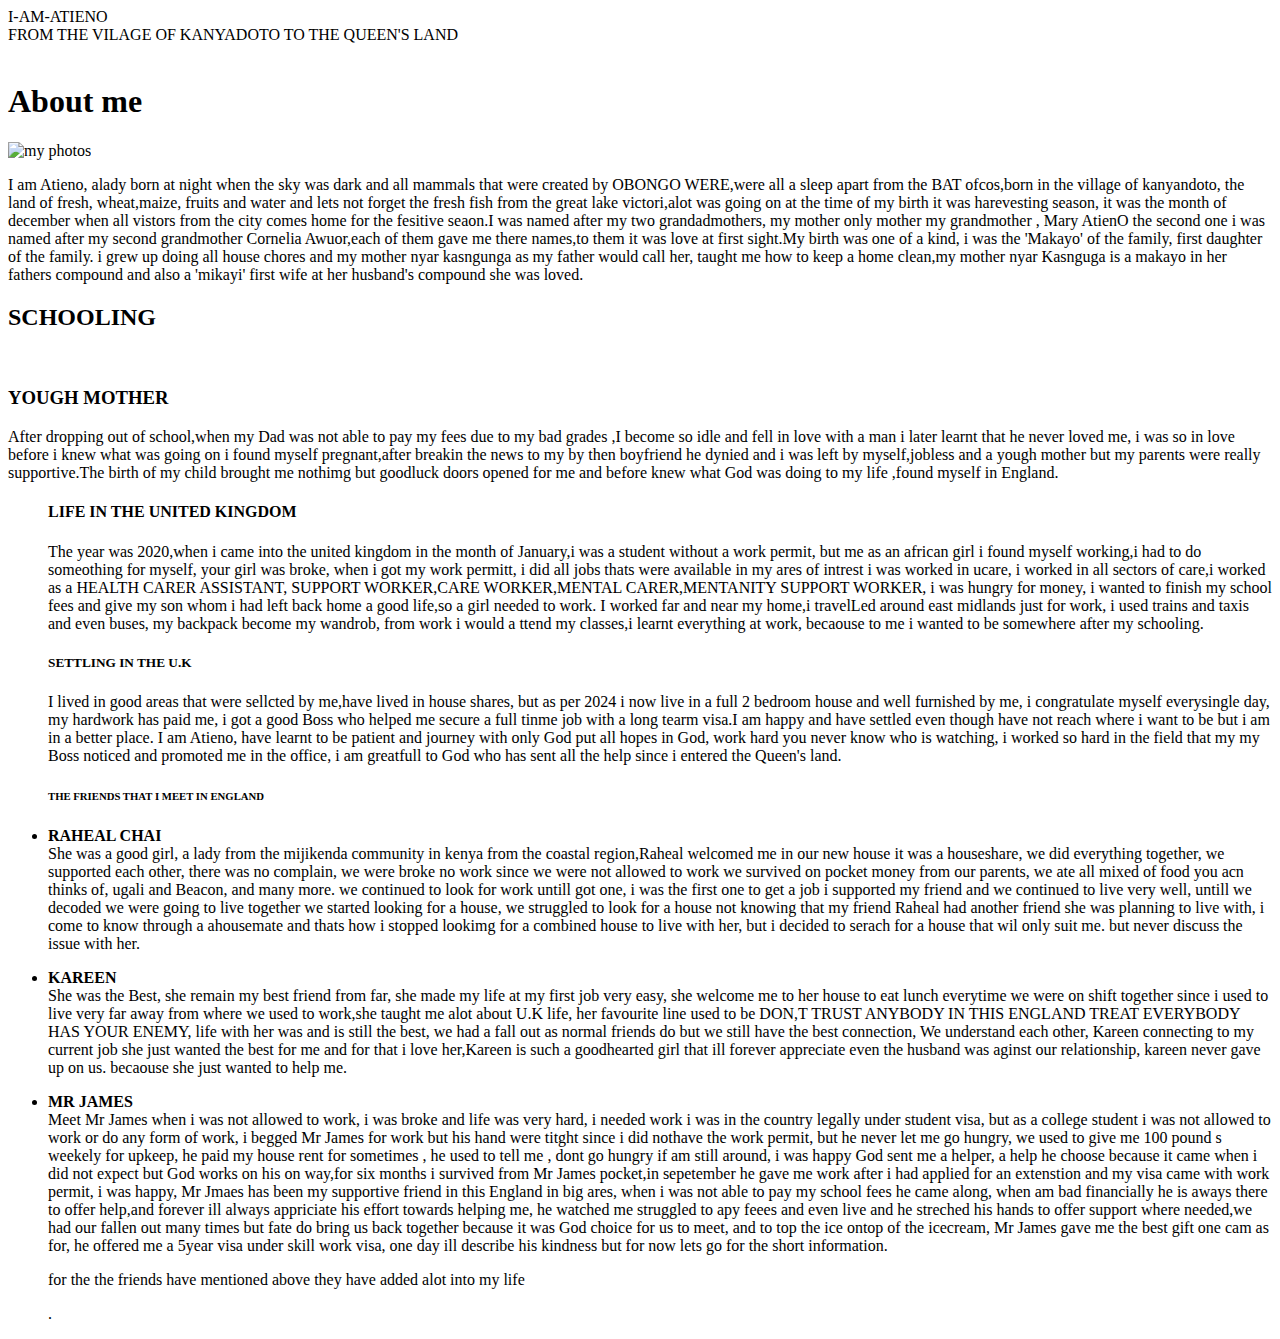
==== nairobi.html @ ce6d3d71 "my blog" ====
<!DOCTYPE html>
<html lang="en">
<head>
    <meta charset="UTF-8">
    <meta name="viewport" content="100, initial-scale=1.0">
    <title>THE TALES OF ATIENO</title>
</head>
<body>
    I-AM-ATIENO <br>
  FROM THE VILAGE OF KANYADOTO TO THE QUEEN'S LAND<br>
    <br>
    <h1>About me</h1>
    <img src="" alt="my photos">
  <p>
  I am Atieno,  alady born at night when the sky was dark and all mammals that  were created  by OBONGO  WERE,were all a sleep apart from the BAT ofcos,born in the village of kanyandoto, the land of fresh, wheat,maize, fruits and water and lets not forget the fresh fish from the great lake victori,alot was going on at the time of my birth it was harevesting season, it was the month of december when  all vistors from the city comes home for the fesitive seaon.I was named after my two grandadmothers, my mother only mother my grandmother ,  Mary AtienO the second one i was named after my second grandmother  Cornelia Awuor,each of them gave me there names,to them it was love at first sight.My birth was one of a kind, i was the 'Makayo' of the family, first daughter of the family.
  i grew up doing all house chores and my mother nyar kasngunga as my father would call her, taught me how to keep a home  clean,my mother nyar Kasnguga is a makayo in her fathers compound and also a 'mikayi' first wife at her husband's compound she was loved.
</p> 
<h2>SCHOOLING</h2>
<img src="" alt=""
<p></p>
<h3>YOUGH MOTHER</h3>
After dropping out of school,when my Dad was not able to pay my fees due to my bad grades ,I become so idle and fell in love with a man i later learnt that he never loved me, i was so in love  before i knew  what was going on i found myself  pregnant,after breakin the news to my by then boyfriend he dynied and  i was left by myself,jobless and a yough mother but my parents were really supportive.The birth of my child brought me nothimg but goodluck doors opened for me and before  knew what God was doing to my life ,found myself in England.
<ul>
 <h4>LIFE IN THE UNITED KINGDOM</h4>
  The year was 2020,when i came into the united kingdom in  the month of January,i was a student without a work permit, but me as an african girl i found myself working,i had to do someothing for myself, your girl was broke, when i got my work permitt, i did all jobs thats were available in my ares of intrest i was worked in  ucare, i  worked in all sectors of care,i worked as a HEALTH CARER ASSISTANT, SUPPORT WORKER,CARE WORKER,MENTAL  CARER,MENTANITY SUPPORT WORKER, i was hungry for money, i wanted to finish my school fees and give my son whom i had left back home a good life,so a girl needed to work. I worked far and near my home,i travelLed around east midlands just for work, i used trains and taxis and even buses, my backpack become my wandrob, from work i would a ttend my classes,i learnt everything at work, becaouse to me i wanted to be somewhere after my schooling.
<h5>SETTLING IN THE U.K</h5>
I lived in good areas that were sellcted by me,have lived in house shares, but as per 2024 i now live in a full 2 bedroom house and well furnished by me, i congratulate myself everysingle day, my hardwork has paid me, i got a good Boss who helped me secure a full tinme job with a long tearm visa.I am happy and have settled even though have not reach where i want to be but i am in a better place.
I am Atieno, have learnt to be patient and journey with only God put all hopes in God, work hard you never know who is watching, i worked so hard in the field that my my Boss noticed and promoted me in the office, i am greatfull to God who has sent all the help since i entered the Queen's land.
<h6><b>THE FRIENDS THAT I MEET IN ENGLAND</b></h6>
<li><b>RAHEAL CHAI</b></li>
<img src="" alt=""
<P>She was a good girl, a lady from the mijikenda community in kenya from the  coastal region,Raheal welcomed me in our new house it was a houseshare, we did everything together, we supported each other, there was no complain,  we were broke no work since we were not allowed to work we survived on pocket money from our parents, we ate all mixed of food you acn thinks of, ugali and Beacon, and many more. we continued to look for work untill got one, i was the first one to get a job  i supported my friend and we continued to live very well, untill we decoded we were going to live together
  we started looking for a house, we  struggled to look for a house not knowing that my friend Raheal had another friend she was planning to live with, i come to know through a ahousemate and thats how i stopped lookimg for a combined house to live  with her, but i decided to serach for a house  that wil only suit me. but never discuss the issue with her.</P>
  <li><b>KAREEN</b></li>
  <img src="" alt=""
  <P>She was the Best, she remain my best friend from far, she made my life at my first job very easy, she welcome me to her house to eat lunch  everytime we were on shift together since i used to live very  far  away from where we used to work,she taught me alot about U.K life, her favourite line used to be DON,T TRUST ANYBODY IN THIS ENGLAND  TREAT EVERYBODY HAS YOUR ENEMY, life with her was and is still the best, we had a fall out as normal friends do but we still have  the best connection, We understand each other, Kareen connecting to my current job she just wanted the best for me and for that i love her,Kareen is such  a goodhearted girl that ill forever appreciate even the husband was aginst our relationship, kareen never gave up on us.
    becaouse  she just wanted to help me.</P>
    <li><b>MR JAMES</b></li>
    <img src="" alt=""
    <P>Meet Mr James when i was not allowed to work, i was broke and life was very hard, i needed work i was in the country legally under student visa, but as a college student i was not allowed to work or do any form of work, i begged Mr James for work but his hand were titght since i did nothave the work permit, but he never let me go hungry, we used to give me 100 pound s weekely for upkeep, he paid my house rent for sometimes , he used to tell me , dont go hungry if am still around, i was happy God sent me a helper,
      a help he choose because it came when i did not expect but God works on his on way,for six months i survived from Mr James pocket,in sepetember he gave me work after i had applied for an extenstion and my visa came with work permit, i was happy, Mr Jmaes has been my supportive friend in this England in big ares, when i was not  able to pay my school fees he came along, when am bad financially he is aways there to offer help,and  forever ill always appriciate his effort towards helping me, he watched me struggled to apy feees and even live and he streched his hands to offer support where needed,we had our fallen out many times but fate do bring us back together because it was God choice for us to meet,
      and to top the ice ontop of the icecream, Mr James gave me the best gift one cam as for, he offered me a 5year visa under skill work visa, one day ill describe his kindness but for now lets go for the short information. </P>
      <p>for the the friends have mentioned above  they have added alot  into my life</p>.
      


</body>
</html>
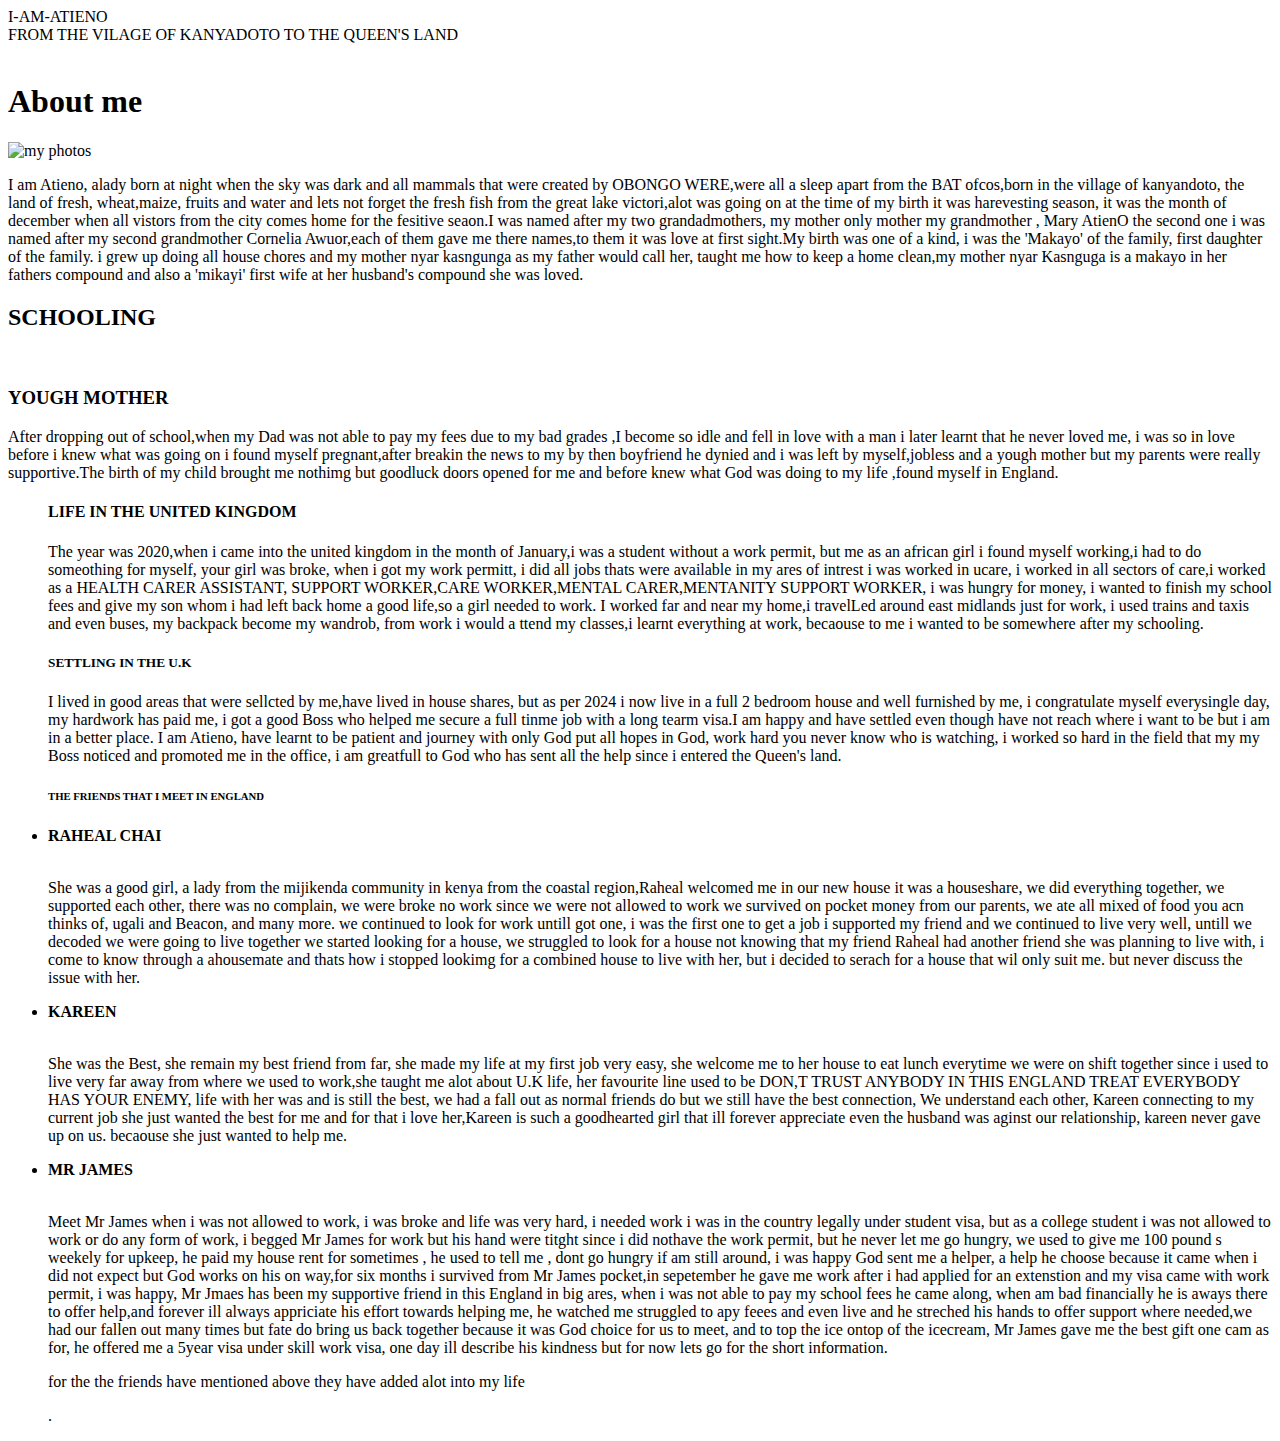
==== commit 88bc77f6: "my blog" ====
--- a/nairobi.html
+++ b/nairobi.html
@@ -16,8 +16,8 @@
   i grew up doing all house chores and my mother nyar kasngunga as my father would call her, taught me how to keep a home  clean,my mother nyar Kasnguga is a makayo in her fathers compound and also a 'mikayi' first wife at her husband's compound she was loved.
 </p> 
 <h2>SCHOOLING</h2>
-<img src="" alt=""
-<p></p>
+<img src="" alt="">
+
 <h3>YOUGH MOTHER</h3>
 After dropping out of school,when my Dad was not able to pay my fees due to my bad grades ,I become so idle and fell in love with a man i later learnt that he never loved me, i was so in love  before i knew  what was going on i found myself  pregnant,after breakin the news to my by then boyfriend he dynied and  i was left by myself,jobless and a yough mother but my parents were really supportive.The birth of my child brought me nothimg but goodluck doors opened for me and before  knew what God was doing to my life ,found myself in England.
 <ul>
@@ -28,20 +28,22 @@
 I am Atieno, have learnt to be patient and journey with only God put all hopes in God, work hard you never know who is watching, i worked so hard in the field that my my Boss noticed and promoted me in the office, i am greatfull to God who has sent all the help since i entered the Queen's land.
 <h6><b>THE FRIENDS THAT I MEET IN ENGLAND</b></h6>
 <li><b>RAHEAL CHAI</b></li>
-<img src="" alt=""
+<img src="" alt="">
 <P>She was a good girl, a lady from the mijikenda community in kenya from the  coastal region,Raheal welcomed me in our new house it was a houseshare, we did everything together, we supported each other, there was no complain,  we were broke no work since we were not allowed to work we survived on pocket money from our parents, we ate all mixed of food you acn thinks of, ugali and Beacon, and many more. we continued to look for work untill got one, i was the first one to get a job  i supported my friend and we continued to live very well, untill we decoded we were going to live together
   we started looking for a house, we  struggled to look for a house not knowing that my friend Raheal had another friend she was planning to live with, i come to know through a ahousemate and thats how i stopped lookimg for a combined house to live  with her, but i decided to serach for a house  that wil only suit me. but never discuss the issue with her.</P>
   <li><b>KAREEN</b></li>
-  <img src="" alt=""
+  <img src="" alt="">
   <P>She was the Best, she remain my best friend from far, she made my life at my first job very easy, she welcome me to her house to eat lunch  everytime we were on shift together since i used to live very  far  away from where we used to work,she taught me alot about U.K life, her favourite line used to be DON,T TRUST ANYBODY IN THIS ENGLAND  TREAT EVERYBODY HAS YOUR ENEMY, life with her was and is still the best, we had a fall out as normal friends do but we still have  the best connection, We understand each other, Kareen connecting to my current job she just wanted the best for me and for that i love her,Kareen is such  a goodhearted girl that ill forever appreciate even the husband was aginst our relationship, kareen never gave up on us.
     becaouse  she just wanted to help me.</P>
     <li><b>MR JAMES</b></li>
-    <img src="" alt=""
+    <img src="" alt="">
     <P>Meet Mr James when i was not allowed to work, i was broke and life was very hard, i needed work i was in the country legally under student visa, but as a college student i was not allowed to work or do any form of work, i begged Mr James for work but his hand were titght since i did nothave the work permit, but he never let me go hungry, we used to give me 100 pound s weekely for upkeep, he paid my house rent for sometimes , he used to tell me , dont go hungry if am still around, i was happy God sent me a helper,
       a help he choose because it came when i did not expect but God works on his on way,for six months i survived from Mr James pocket,in sepetember he gave me work after i had applied for an extenstion and my visa came with work permit, i was happy, Mr Jmaes has been my supportive friend in this England in big ares, when i was not  able to pay my school fees he came along, when am bad financially he is aways there to offer help,and  forever ill always appriciate his effort towards helping me, he watched me struggled to apy feees and even live and he streched his hands to offer support where needed,we had our fallen out many times but fate do bring us back together because it was God choice for us to meet,
       and to top the ice ontop of the icecream, Mr James gave me the best gift one cam as for, he offered me a 5year visa under skill work visa, one day ill describe his kindness but for now lets go for the short information. </P>
       <p>for the the friends have mentioned above  they have added alot  into my life</p>.
       
+      
+      
 
 
 </body>
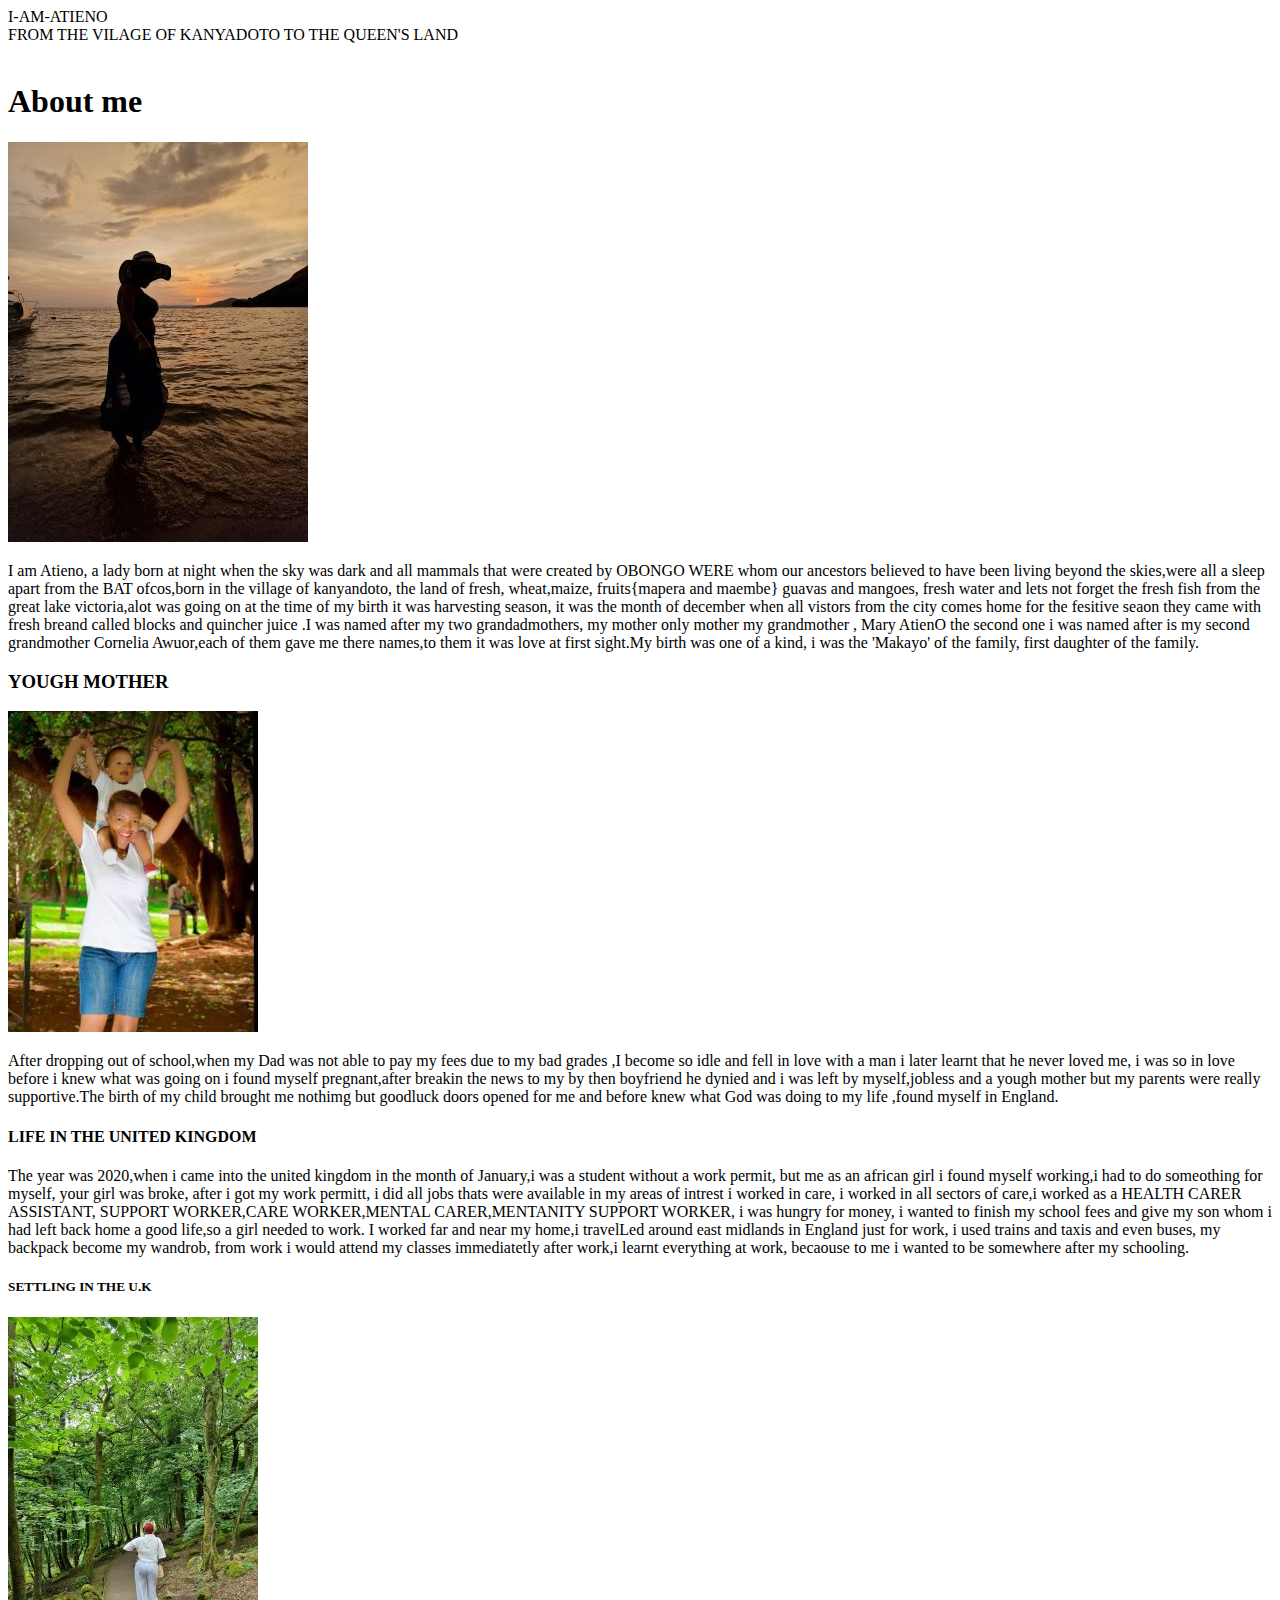
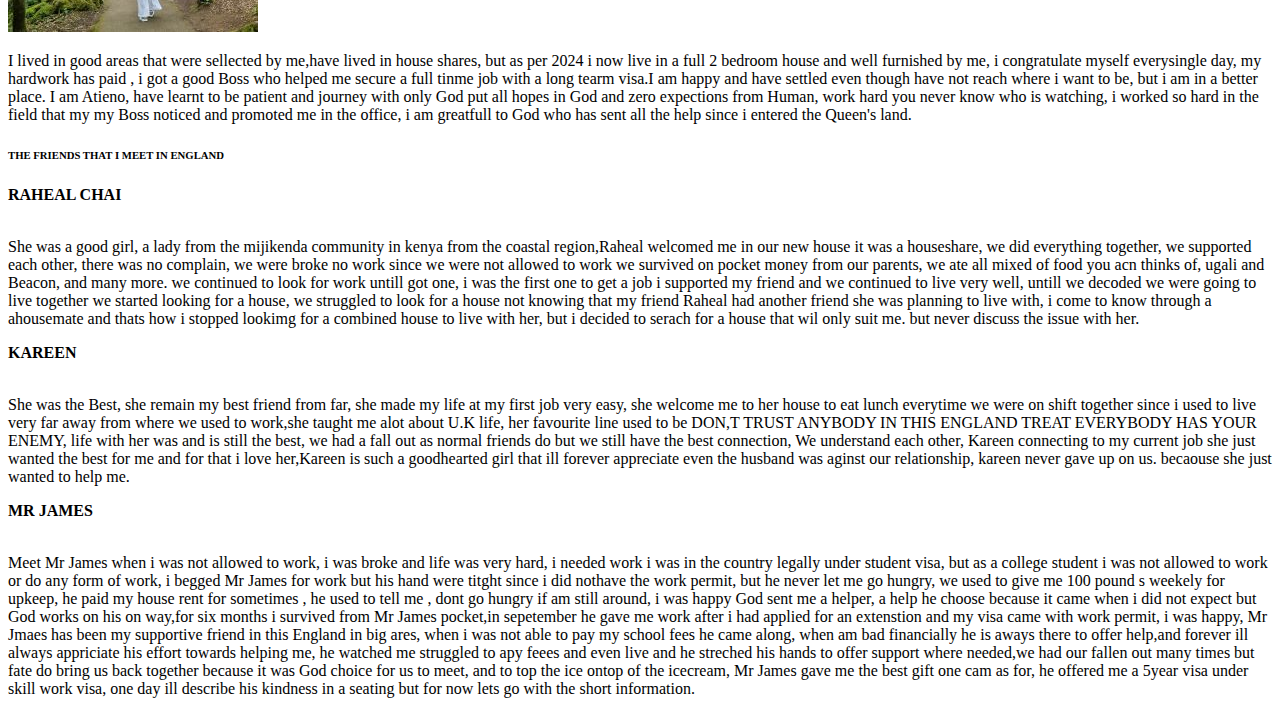
==== commit c4dd0977: "my blog" ====
--- a/nairobi.html
+++ b/nairobi.html
@@ -10,22 +10,19 @@
   FROM THE VILAGE OF KANYADOTO TO THE QUEEN'S LAND<br>
     <br>
     <h1>About me</h1>
-    <img src="" alt="my photos">
+    <img src="corny in the beach.jpg" alt="my photos">
   <p>
-  I am Atieno,  alady born at night when the sky was dark and all mammals that  were created  by OBONGO  WERE,were all a sleep apart from the BAT ofcos,born in the village of kanyandoto, the land of fresh, wheat,maize, fruits and water and lets not forget the fresh fish from the great lake victori,alot was going on at the time of my birth it was harevesting season, it was the month of december when  all vistors from the city comes home for the fesitive seaon.I was named after my two grandadmothers, my mother only mother my grandmother ,  Mary AtienO the second one i was named after my second grandmother  Cornelia Awuor,each of them gave me there names,to them it was love at first sight.My birth was one of a kind, i was the 'Makayo' of the family, first daughter of the family.
-  i grew up doing all house chores and my mother nyar kasngunga as my father would call her, taught me how to keep a home  clean,my mother nyar Kasnguga is a makayo in her fathers compound and also a 'mikayi' first wife at her husband's compound she was loved.
+  I am Atieno,  a lady born at night when the sky was dark and all mammals that  were created  by OBONGO  WERE whom our ancestors believed to  have been living beyond the skies,were all a sleep apart from the BAT ofcos,born in the village of kanyandoto, the land of fresh, wheat,maize, fruits{mapera and maembe} guavas and mangoes, fresh  water and lets not forget the fresh fish from the great lake victoria,alot was going on at the time of my birth it was harvesting season, it was the month of december when  all vistors from the city comes home for the fesitive seaon they came with fresh breand called blocks and quincher juice .I was named after my two grandadmothers, my mother only mother my grandmother ,  Mary AtienO the second one i was named after is my second grandmother  Cornelia Awuor,each of them gave me there names,to them it was love at first sight.My birth was one of a kind, i was the 'Makayo' of the family, first daughter of the family.
 </p> 
-<h2>SCHOOLING</h2>
-<img src="" alt="">
-
 <h3>YOUGH MOTHER</h3>
-After dropping out of school,when my Dad was not able to pay my fees due to my bad grades ,I become so idle and fell in love with a man i later learnt that he never loved me, i was so in love  before i knew  what was going on i found myself  pregnant,after breakin the news to my by then boyfriend he dynied and  i was left by myself,jobless and a yough mother but my parents were really supportive.The birth of my child brought me nothimg but goodluck doors opened for me and before  knew what God was doing to my life ,found myself in England.
-<ul>
- <h4>LIFE IN THE UNITED KINGDOM</h4>
-  The year was 2020,when i came into the united kingdom in  the month of January,i was a student without a work permit, but me as an african girl i found myself working,i had to do someothing for myself, your girl was broke, when i got my work permitt, i did all jobs thats were available in my ares of intrest i was worked in  ucare, i  worked in all sectors of care,i worked as a HEALTH CARER ASSISTANT, SUPPORT WORKER,CARE WORKER,MENTAL  CARER,MENTANITY SUPPORT WORKER, i was hungry for money, i wanted to finish my school fees and give my son whom i had left back home a good life,so a girl needed to work. I worked far and near my home,i travelLed around east midlands just for work, i used trains and taxis and even buses, my backpack become my wandrob, from work i would a ttend my classes,i learnt everything at work, becaouse to me i wanted to be somewhere after my schooling.
+<img src="corny gi omondi.jpg" alt="">
+<p>After dropping out of school,when my Dad was not able to pay my fees due to my bad grades ,I become so idle and fell in love with a man i later learnt that he never loved me, i was so in love  before i knew  what was going on i found myself  pregnant,after breakin the news to my by then boyfriend he dynied and  i was left by myself,jobless and a yough mother but my parents were really supportive.The birth of my child brought me nothimg but goodluck doors opened for me and before  knew what God was doing to my life ,found myself in England.</p>
+<h4>LIFE IN THE UNITED KINGDOM</h4>
+  The year was 2020,when i came into the united kingdom in  the month of January,i was a student without a work permit, but me as an african girl i found myself working,i had to do someothing for myself, your girl was broke, after  i got my work permitt, i did all jobs thats were available in my areas  of intrest i  worked in care, i  worked in all sectors of care,i worked as a HEALTH CARER ASSISTANT, SUPPORT WORKER,CARE WORKER,MENTAL  CARER,MENTANITY SUPPORT WORKER, i was hungry for money, i wanted to finish my school fees and give my son whom i had left back home a good life,so a girl needed to work. I worked far and near my home,i travelLed around east midlands  in England just for work, i used trains and taxis and even buses, my backpack become my wandrob, from work i would attend my classes immediatetly after work,i learnt everything at work, becaouse to me i wanted to be somewhere after my schooling.
 <h5>SETTLING IN THE U.K</h5>
-I lived in good areas that were sellcted by me,have lived in house shares, but as per 2024 i now live in a full 2 bedroom house and well furnished by me, i congratulate myself everysingle day, my hardwork has paid me, i got a good Boss who helped me secure a full tinme job with a long tearm visa.I am happy and have settled even though have not reach where i want to be but i am in a better place.
-I am Atieno, have learnt to be patient and journey with only God put all hopes in God, work hard you never know who is watching, i worked so hard in the field that my my Boss noticed and promoted me in the office, i am greatfull to God who has sent all the help since i entered the Queen's land.
+<img src="acorn.jpg" alt="">
+</p> I lived in good areas that were sellected by me,have lived in house shares, but as per 2024 i now live in a full 2 bedroom house and well furnished by me, i congratulate myself everysingle day, my hardwork has paid , i got a good Boss who helped me secure a full tinme job with a long tearm visa.I am happy and have settled even though have not reach where i want to be, but i am in a better place.
+I am Atieno, have learnt to be patient and journey with only God put all hopes in God and zero expections from Human, work hard you never know who is watching, i worked so hard in the field that my my Boss noticed and promoted me in the office, i am greatfull to God who has sent all the help since i entered the Queen's land.</p>
 <h6><b>THE FRIENDS THAT I MEET IN ENGLAND</b></h6>
 <li><b>RAHEAL CHAI</b></li>
 <img src="" alt="">
@@ -39,9 +36,9 @@
     <img src="" alt="">
     <P>Meet Mr James when i was not allowed to work, i was broke and life was very hard, i needed work i was in the country legally under student visa, but as a college student i was not allowed to work or do any form of work, i begged Mr James for work but his hand were titght since i did nothave the work permit, but he never let me go hungry, we used to give me 100 pound s weekely for upkeep, he paid my house rent for sometimes , he used to tell me , dont go hungry if am still around, i was happy God sent me a helper,
       a help he choose because it came when i did not expect but God works on his on way,for six months i survived from Mr James pocket,in sepetember he gave me work after i had applied for an extenstion and my visa came with work permit, i was happy, Mr Jmaes has been my supportive friend in this England in big ares, when i was not  able to pay my school fees he came along, when am bad financially he is aways there to offer help,and  forever ill always appriciate his effort towards helping me, he watched me struggled to apy feees and even live and he streched his hands to offer support where needed,we had our fallen out many times but fate do bring us back together because it was God choice for us to meet,
-      and to top the ice ontop of the icecream, Mr James gave me the best gift one cam as for, he offered me a 5year visa under skill work visa, one day ill describe his kindness but for now lets go for the short information. </P>
-      <p>for the the friends have mentioned above  they have added alot  into my life</p>.
+      and to top the ice ontop of the icecream, Mr James gave me the best gift one cam as for, he offered me a 5year visa under skill work visa, one day ill describe his kindness in a seating but for now lets go with  the short information. </P>
       
+    
       
       
 
